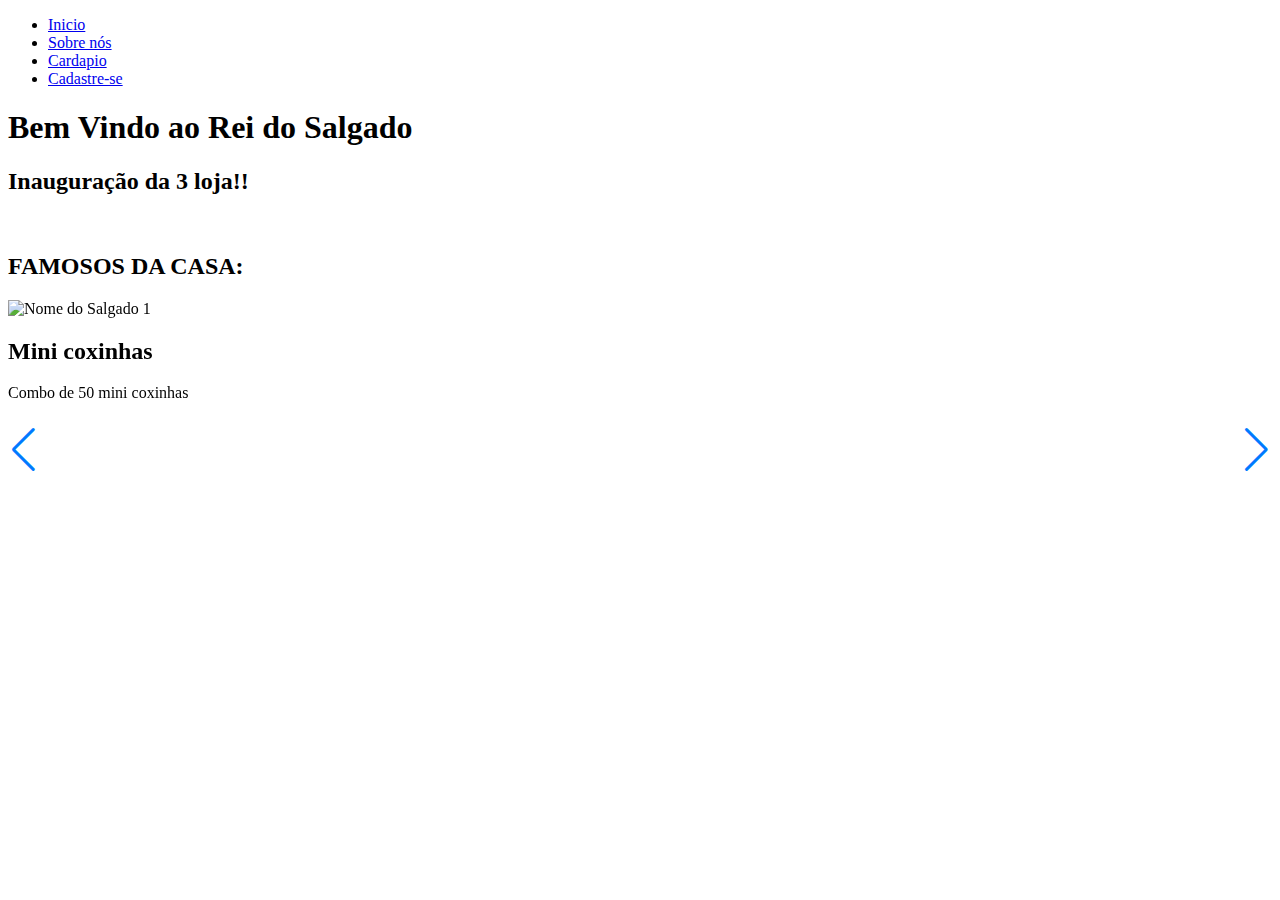
==== docs/index.html @ 9fdfceac "commit alteração nome salg" ====
<!DOCTYPE html>
<html lang="pt-br">

<head>
    <meta charset="UTF-8">
    <meta name="viewport" content="width=device-width, initial-scale=1.0">
    <title>Rei do Salgado</title>
    <link rel="stylesheet" type="text/css" href="static/Formatações.css" />
</head>

<body>
    <nav id="menu">
        <ul>
            <li><a href="index.html">Inicio</a></li>
            <li><a href="templates/Sobre_nos.html">Sobre nós</a></li>
            <li><a href="templates/cardapio.html">Cardapio</a></li>
            <li><a href="templates/formulario.html">Cadastre-se</a></li>
            <!--para adicionar um subgrupo 
          < ol>
                li coxinhas li
               li churros li 
            < ol >-->
        </ul>
    </nav>

    <header> <!--cabeçalho -->
        <div class="imgprn">
            <h1 id="inicio">Bem Vindo ao Rei do Salgado</h1>
            <h2>Inauguração da 3 loja!!</h2>
            <img src="img/coroasemfundo.png" alt="">
        </div>
        <footer>
            <h2>FAMOSOS DA CASA:</h2>

        </footer>

        <div class="swiper-container" style="overflow: hidden;">
            <div class="swiper-wrapper">
                <div class="swiper-slide">
                    <img src="img/salgados.jpg" alt="Nome do Salgado 1">
                    <h2>Mini coxinhas</h2>
                    <p>Combo de 50 mini coxinhas</p>
                </div>
                <div class="swiper-slide">
                    <img src="img/salgados.jpg" alt="Nome do Salgado 2">
                    <h2>Nome do Salgado 2</h2>
                    <p>Descrição do Salgado 2</p>
                </div>
                <!-- Adicione mais slides conforme necessário -->
            </div>
            <!-- Adicione botões de navegação -->
            <div class="swiper-button-next"></div>
            <div class="swiper-button-prev"></div>
        </div>
        


    
        <link rel="stylesheet" href="https://unpkg.com/swiper/swiper-bundle.min.css" />
        <script src="https://unpkg.com/swiper/swiper-bundle.min.js"></script>


        <script src="javascript/codigo.js"></script>

</body>

</html>
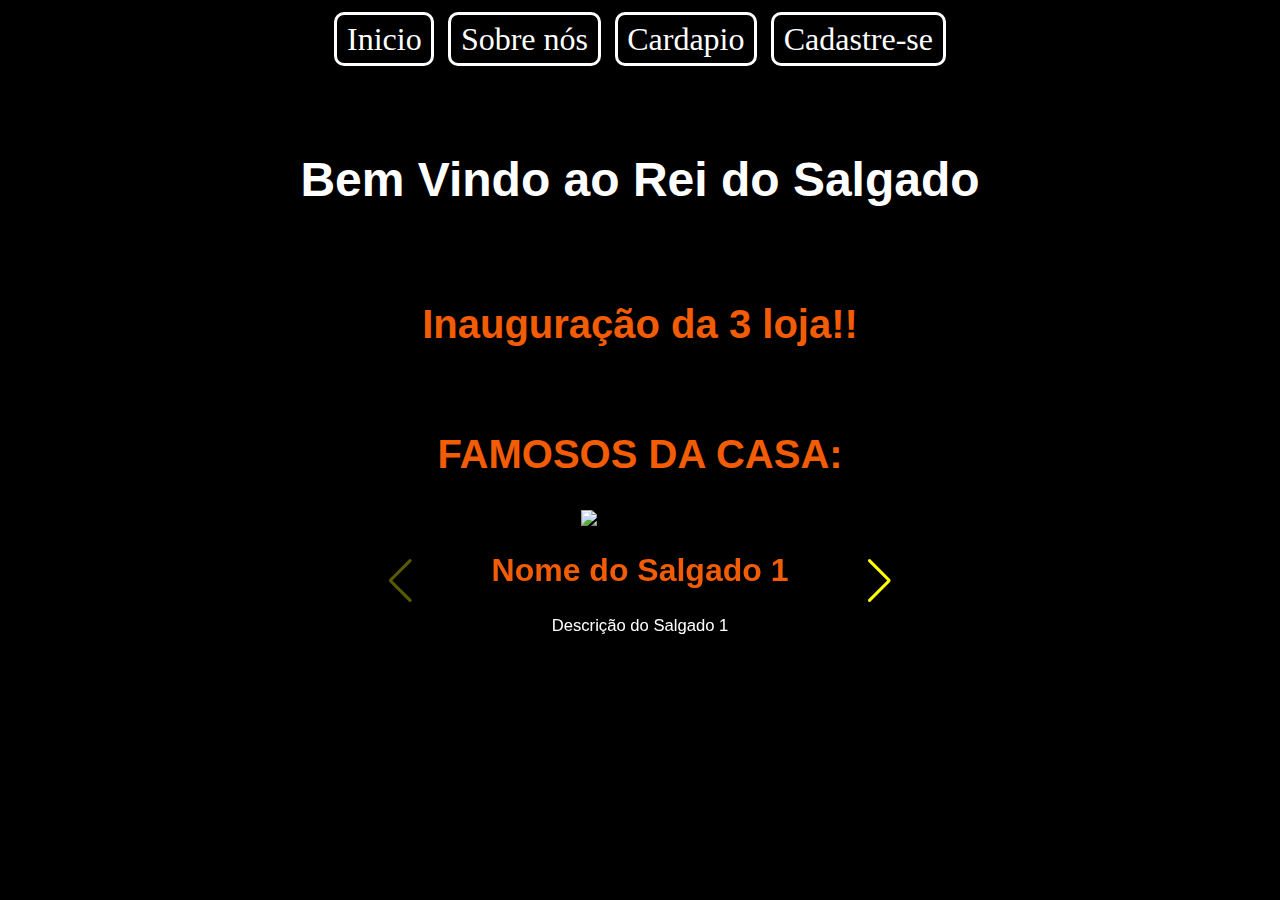
==== commit a4d60a66: "commit restante do trabalho" ====
--- a/docs/index.html
+++ b/docs/index.html
@@ -38,8 +38,8 @@
             <div class="swiper-wrapper">
                 <div class="swiper-slide">
                     <img src="img/salgados.jpg" alt="Nome do Salgado 1">
-                    <h2>Mini coxinhas</h2>
-                    <p>Combo de 50 mini coxinhas</p>
+                    <h2>Nome do Salgado 1</h2>
+                    <p>Descrição do Salgado 1</p>
                 </div>
                 <div class="swiper-slide">
                     <img src="img/salgados.jpg" alt="Nome do Salgado 2">
@@ -60,7 +60,7 @@
         <script src="https://unpkg.com/swiper/swiper-bundle.min.js"></script>
 
 
-        <script src="javascript/codigo.js"></script>
+        <script src="javascript/index.js"></script>
 
 </body>
 
--- a/docs/static/Formatações.css
+++ b/docs/static/Formatações.css
@@ -0,0 +1,481 @@
+@charset "utf-8";
+
+
+
+body {
+    background-color: black;
+}
+
+hr {
+    width: 60%;
+}
+
+#inicio {
+    color: white;
+
+}
+
+
+.imgprn img {
+    width: 70%;
+    height: auto;
+    margin-top: -20px;
+}
+
+h1 {
+    font-family: Arial;
+    font-size: 1.3em;
+    /* Tamanho da fonte em unidades flexíveis */
+    color: #ffffff;
+    padding: 1.3em;
+}
+
+h2 {
+    font-family: Arial;
+    font-size: 1.3em;
+    /* Tamanho da fonte em unidades flexíveis */
+    color: #F25C05;
+}
+
+p {
+    font-family: Arial;
+    text-align: center;
+    color: white;
+}
+
+header {
+    width: 100%;
+    height: 40%;
+    text-align: center;
+    margin-top: -30px;
+    position: relative;
+}
+
+footer {
+    text-align: center;
+}
+
+/* Estilos para o menu */
+#menu {
+    text-align: center
+}
+
+#menu ul {
+    list-style-type: none;
+    padding: 0;
+}
+
+#menu ul li {
+    text-align: center;
+    display: inline-block;
+    /* Alterado para exibição em bloco para dispositivos móveis */
+    margin-bottom: 1.5em;
+    /* Espaçamento entre os itens para dispositivos móveis */
+    padding: 5px;
+}
+
+#menu a {
+    text-decoration: none;
+    color: white;
+    border: 0.1em solid white;
+    padding: 0.2em 0.3em;
+    font-size: 1.065em;
+    border-radius: 10px;
+    /* Exibir em bloco para ocupar a largura total */
+    margin-bottom: 5px;
+    /* Espaçamento entre os links para dispositivos móveis */
+}
+
+#menu a:hover {
+    background-color: white;
+    color: #333;
+}
+
+/* Estilos para a div que contém as imagens e descrições */
+.image-grid {
+    display: block;
+    align-items: center;
+    margin-top: 20px;
+    /* Ajuste a margem para dispositivos móveis */
+}
+
+/* Estilos para cada imagem e descrição */
+.image {
+    text-align: center;
+    margin: 10px;
+}
+
+.image img {
+    width: 100%;
+    /* Ajuste o tamanho da imagem para ocupar a largura total do container */
+    height: auto;
+    /* Mantenha a proporção da imagem */
+    margin-bottom: 10px;
+}
+
+.image p {
+    margin-top: 10px;
+    text-align: center;
+    font-weight: bold;
+    color: white;
+}
+
+.cardapio {
+    display: block;
+    text-align: center;
+}
+
+.cardapio img {
+    width: 100%;
+    height: auto;
+}
+
+#cardapio {
+    color: white;
+}
+
+.sobre {
+    display: block;
+    width: 100%;
+    height: auto;
+    margin-top: 20px;
+}
+
+.fotos img {
+    width: 90%;
+    /* Defina a largura desejada da imagem, como 100% para ocupar a largura total do contêiner */
+    height: auto;
+    /* Mantenha a proporção da imagem */
+    margin-bottom: 10px;
+    padding: 5%;
+}
+
+.fotos p {
+    margin-top: 10px;
+    text-align: center;
+    font-weight: bold;
+    color: white;
+    font-size: 15px;
+}
+
+#sobreh2 {
+    font-size: 1.3em;
+}
+
+.swiper-container {
+    width: 100%;
+    height: 100%;
+}
+
+.swiper-slide {
+    text-align: center;
+    font-size: 1em;
+
+    /* Center slide text vertically */
+    display: flex;
+    justify-content: center;
+    align-items: center;
+}
+
+.swiper-slide img {
+    width: 50%;
+    height: auto;
+}
+
+
+
+
+
+/* Estilos para tablets e telas maiores */
+@media (min-width: 768px) {
+    .swiper-slide {
+        font-size: 1em;
+    }
+
+    .swiper-slide img {
+        width: 35%;
+        height: auto;
+    }
+
+    #menu a {
+        font-size: 1.3em;
+    }
+
+    #inicio {
+        font-size: 2em;
+        left: 14%;
+    }
+
+    h2 {
+        font-size: 2em;
+    }
+
+    p {
+        font-size: 1.3em;
+    }
+
+    .sobre {
+        display: flex;
+        align-items: center;
+    }
+
+    .imgprn img {
+        width: 50%;
+        height: auto;
+    }
+
+
+    .fotos p {
+        margin-top: 10px;
+        text-align: center;
+        font-weight: bold;
+        color: white;
+        font-size: 20px;
+    }
+
+    /* Estilos para tablets */
+}
+
+@media (min-width: 1024px) {
+
+    #menu a {
+        font-size: 2em;
+    }
+
+
+    #inicio {
+        font-size: 3em;
+        text-align: center;
+        left: 20%;
+    }
+
+    .swiper-slide {
+        font-size: 0.8em;
+    }
+
+    .swiper-slide img {
+        width: 25%;
+        height: auto;
+    }
+
+    p {
+        height: 50%;
+        white-space: pre-line;
+        font-size: 1.3em;
+    }
+
+    h2 {
+        font-size: 2.5em;
+    }
+
+    .sobre {
+        display: flex;
+        padding: 100px;
+    }
+
+    .imgprn img {
+        width: 30%;
+        height: auto;
+    }
+
+    .image-grid {
+        display: flex;
+        justify-content: center;
+        align-items: center;
+        width: 100%;
+        height: 100%;
+        margin-top: 20px;
+    }
+
+    .cardapio img {
+        width: 50%;
+        height: auto;
+    }
+
+    .fotos img {
+        width: 50%;
+        /* Defina a largura desejada da imagem, como 100% para ocupar a largura total do contêiner */
+        height: auto;
+        /* Mantenha a proporção da imagem */
+        margin-bottom: 10px;
+    }
+
+    .fotos p {
+        margin-top: 10px;
+        text-align: center;
+        font-weight: bold;
+        color: white;
+        font-size: 20px;
+    }
+
+}
+
+/* Estilo do formulário */
+form {
+    background-color: rgba(255, 255, 255, 0.8);
+    /* Fundo semi-transparente branco */
+    padding: 20px;
+    border-radius: 10px;
+    max-width: 400px;
+    /* Largura máxima do formulário */
+    margin: auto;
+    /* Centralizar o formulário horizontalmente */
+}
+
+#form {
+    color: black;
+    text-align: center;
+}
+
+/* Estilo dos campos de entrada e etiquetas */
+label,
+input,
+select,
+textarea {
+    display: block;
+    margin-bottom: 10px;
+    width: 80%;
+    color: black;
+}
+
+#pform {
+    text-align: start;
+    color: black;
+}
+
+/* Estilo dos campos de entrada */
+input[type="text"],
+input[type="email"],
+input[type="tel"],
+input[type="password"],
+input[type="date"],
+textarea,
+select {
+    padding: 10px;
+    border: 1px solid #ccc;
+    border-radius: 5px;
+    font-size: 16px;
+}
+
+/* Estilo do botão de envio */
+button[type="submit"] {
+    background-color: #333;
+    /* Cor de fundo do botão */
+    color: white;
+    padding: 10px 20px;
+    border: none;
+    border-radius: 5px;
+    font-size: 16px;
+    cursor: pointer;
+    margin-top: 20px;
+}
+
+/* Estilo do botão de envio quando hover */
+button[type="submit"]:hover {
+    background-color: #555;
+    /* Cor de fundo alterada quando o mouse está sobre o botão */
+}
+
+#butoesfinais{
+    display: flex;
+    align-items: flex-end;
+    justify-content: flex-start;
+    gap: 20px;
+}
+
+
+#addProduto{
+    background-color: #333;
+    /* Cor de fundo do botão */
+    color: white;
+    padding: 5px 10px;
+    border: none;
+    border-radius: 5px;
+    font-size: 13px;
+    cursor: pointer;
+}
+
+
+.icon-trash {
+    fill: white;
+    border: 2px solid white;
+    border-radius: 5px;
+    width: 8%;
+    /* Ajuste para o tamanho desejado */
+    height: 12%;
+}
+
+.icon-trash:hover {
+    fill: red;
+    border-color: red;
+}
+
+.produto {
+    display: flex;
+    justify-content: space-between; /* Alinha os itens nas extremidades opostas da linha */
+    gap: 2%;
+}
+
+.produto button {
+    margin-left: auto; /* Empurra o botão para a direita */
+}
+
+.produto button {
+    width: auto;
+    height: 40px;
+    border-color: red;
+}
+
+.produto button:hover {
+    color: red;
+}
+
+#selects {
+    display: flex;
+    flex-wrap: wrap;
+  }
+  
+  #selects select, #selects svg {
+    flex: 1 0 auto;
+  }
+  
+  #selects svg {
+    width: auto;   /* Altere para o valor desejado */
+    height: 37px;  /* Altere para o valor desejado */
+  }
+/* cardpio */
+
+  
+#cardapio {
+    display: grid;
+    grid-template-columns: repeat(2, 1fr); /* Cria duas colunas */
+    grid-gap: 20px;
+    width: 80%;
+    margin: auto;
+    color: #FFFFFF; /* Adiciona cor branca ao texto */
+}
+
+.grupo-tabela {   
+    border-radius: 8px;
+    padding: 20px;
+    box-shadow: 0px 0px 10px rgba(255, 255, 255, 0.1); /* Sombra branca */
+}
+
+.grupo {
+    font-weight: bold;
+    color: #FDB813;  /* Adiciona cor amarela */
+    text-align: center;
+}
+
+.tabela-produtos {
+    width: 100%;
+    border-collapse: collapse;
+    margin-top: 10px;
+}
+
+.tabela-produtos td, .tabela-produtos th {
+    border: 1px solid #ddd;
+    padding: 8px;
+    text-align: center;  /* Centraliza o texto */
+    color: #FFFFFF; /* Adiciona cor branca ao texto */
+}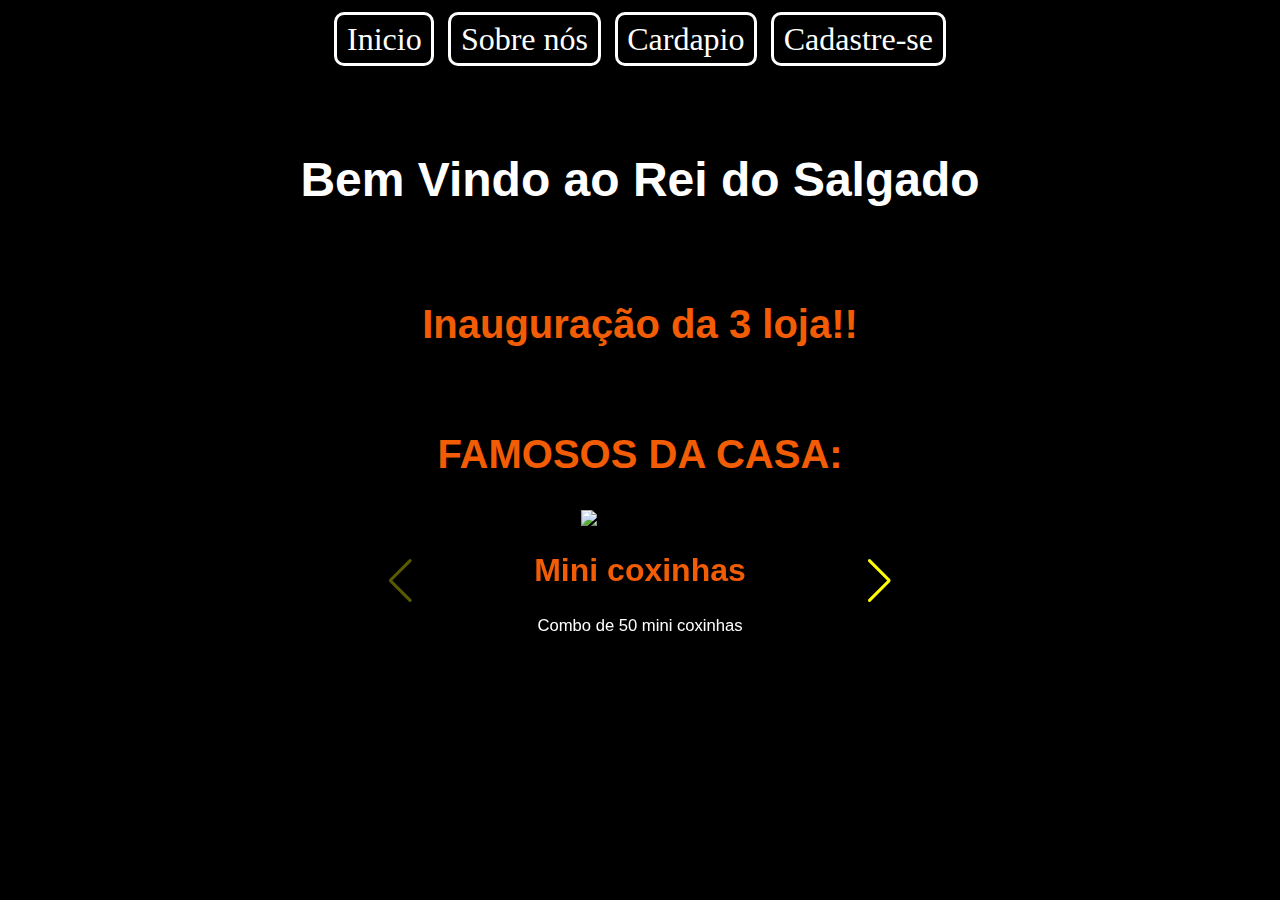
==== commit b0ea4603: "Merge branch 'main' of https://github.com/AlehScm/Sitezin" ====
--- a/docs/index.html
+++ b/docs/index.html
@@ -38,8 +38,8 @@
             <div class="swiper-wrapper">
                 <div class="swiper-slide">
                     <img src="img/salgados.jpg" alt="Nome do Salgado 1">
-                    <h2>Nome do Salgado 1</h2>
-                    <p>Descrição do Salgado 1</p>
+                    <h2>Mini coxinhas</h2>
+                    <p>Combo de 50 mini coxinhas</p>
                 </div>
                 <div class="swiper-slide">
                     <img src="img/salgados.jpg" alt="Nome do Salgado 2">
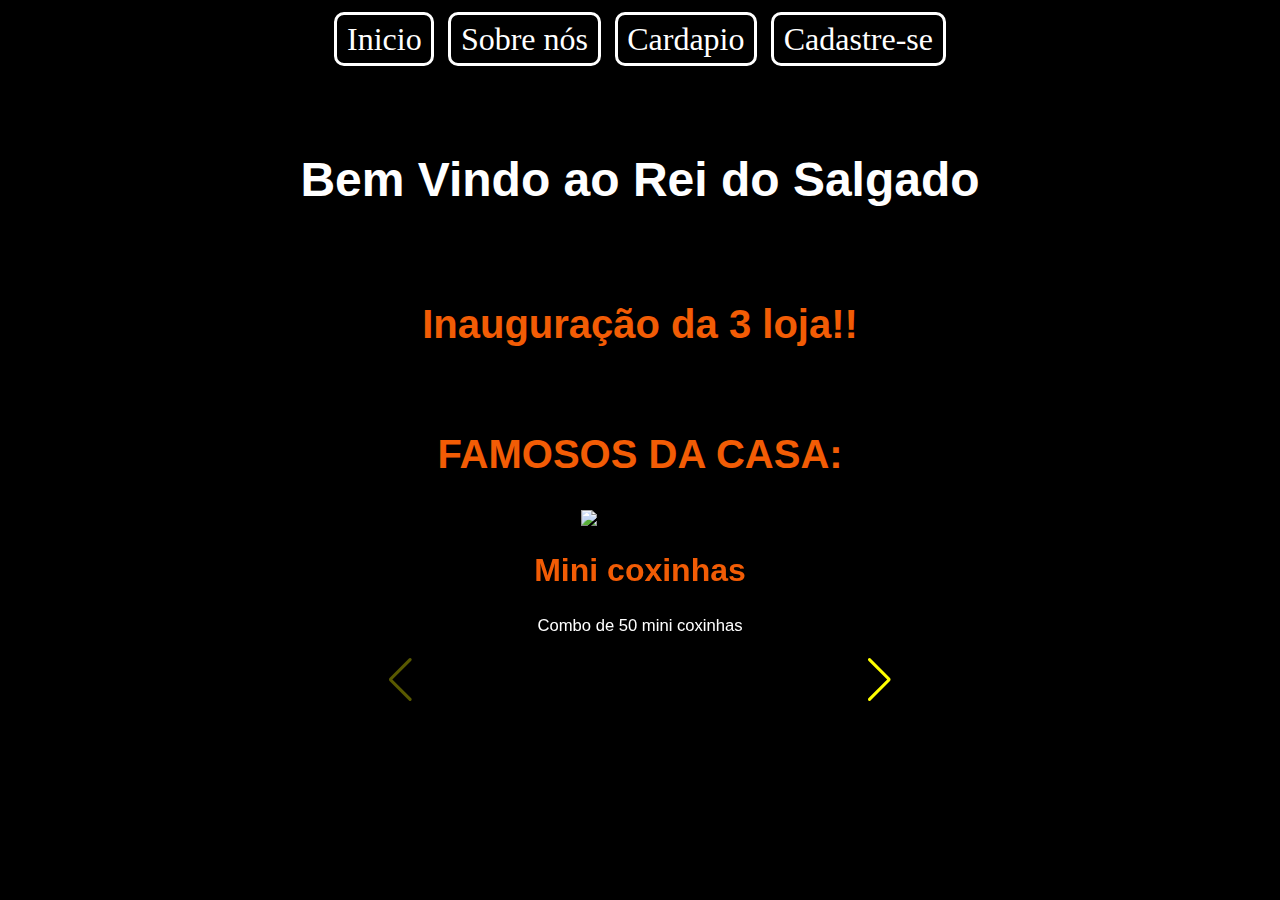
==== commit a79cde76: "commit eduardo sobre_nos" ====
--- a/docs/index.html
+++ b/docs/index.html
@@ -42,9 +42,24 @@
                     <p>Combo de 50 mini coxinhas</p>
                 </div>
                 <div class="swiper-slide">
-                    <img src="img/salgados.jpg" alt="Nome do Salgado 2">
-                    <h2>Nome do Salgado 2</h2>
-                    <p>Descrição do Salgado 2</p>
+                    <img src="img/mini pasteis.jpg" alt="Nome do Salgado 2">
+                    <h2>Mini pasteis</h2>
+                    <p>Combo de mini pasteis</p>
+                </div>
+                <div class="swiper-slide">
+                    <img src="img/Misto.jpg" alt="Nome do Salgado 1">
+                    <h2>Mistos dos minis</h2>
+                    <p>Combo de 50 mini coxinhas</p>
+                </div>
+                <div class="swiper-slide">
+                    <img src="img/Mini churros.jpg" alt="Nome do Salgado 1">
+                    <h2>Mini Churros</h2>
+                    <p>Combo de 50 mini churros</p>
+                </div>
+                <div class="swiper-slide">
+                    <img src="img/Mini churros.jpg" alt="Nome do Salgado 1">
+                    <h2>Mini Churros</h2>
+                    <p>Combo de 50 mini Churros mistos</p>
                 </div>
                 <!-- Adicione mais slides conforme necessário -->
             </div>
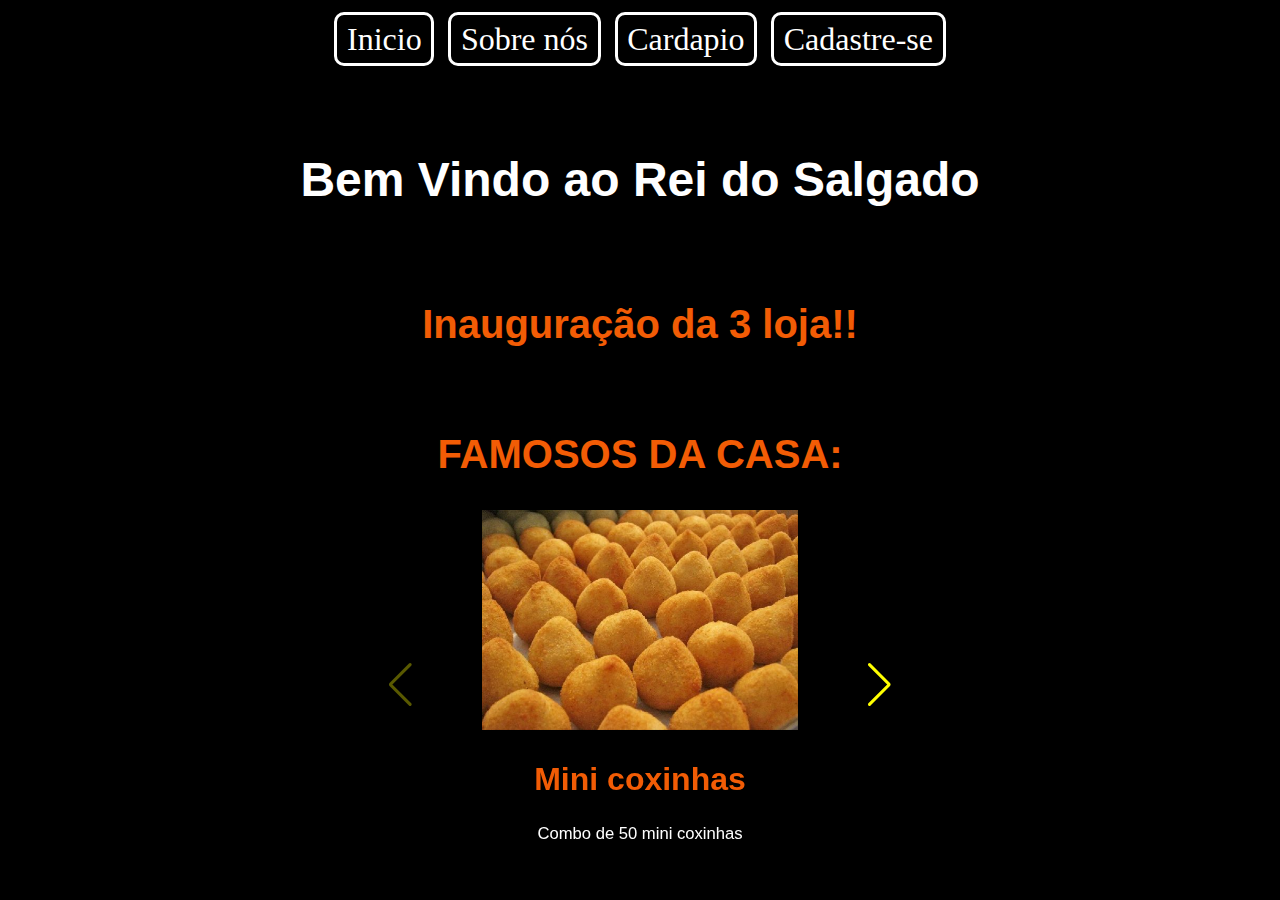
==== commit 84844e80: "commite eduardo Index" ====
--- a/docs/index.html
+++ b/docs/index.html
@@ -37,7 +37,7 @@
         <div class="swiper-container" style="overflow: hidden;">
             <div class="swiper-wrapper">
                 <div class="swiper-slide">
-                    <img src="img/salgados.jpg" alt="Nome do Salgado 1">
+                    <img src="img/mini coxinhas.jpg" alt="Nome do Salgado 1">
                     <h2>Mini coxinhas</h2>
                     <p>Combo de 50 mini coxinhas</p>
                 </div>
